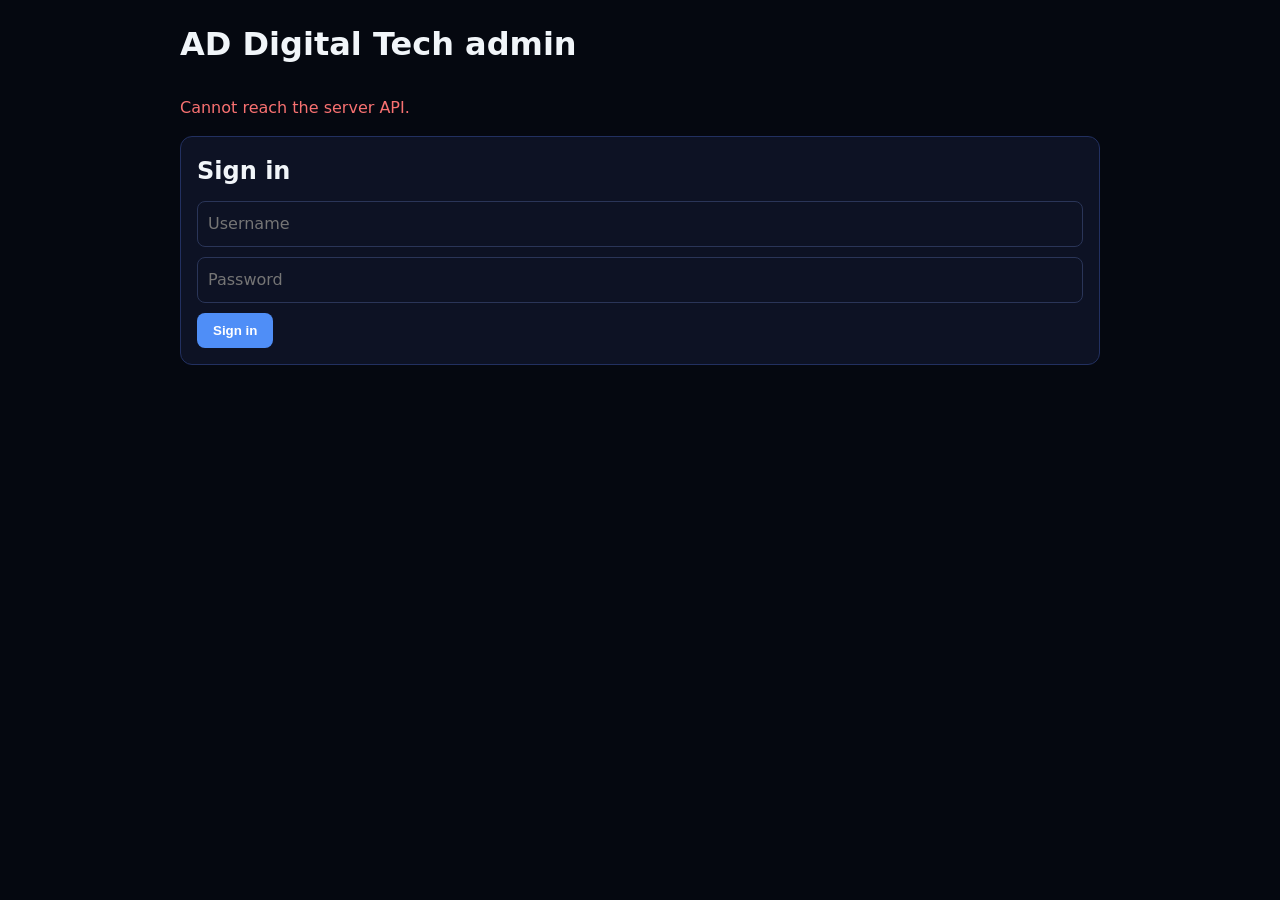
==== admin/index.html @ 88098515 "Add portfolio" ====
<!DOCTYPE html>
<html lang="en"><head><meta charset="utf-8"><meta name="viewport" content="width=device-width,initial-scale=1">
<meta name="robots" content="noindex,nofollow"><title>Admin | AD Digital Tech</title>
<style>
:root{color-scheme:dark}*{box-sizing:border-box}body{margin:0;background:#050810;color:#f1f5f9;font:16px/1.5 system-ui,sans-serif}
.w{max-width:960px;margin:0 auto;padding:20px}h1,h2{margin:0 0 12px}
input,select,textarea{width:100%;padding:10px;border:1px solid #2a3558;border-radius:8px;background:#0d1224;color:#fff;font:inherit;margin-bottom:10px}
button{border:0;border-radius:8px;padding:10px 16px;background:#4f8ef7;color:#fff;font-weight:600;cursor:pointer}button.g{background:#1b2547}button.d{background:#b42318}
.card{background:#0d1224;border:1px solid #223060;border-radius:12px;padding:16px;margin-bottom:12px}
.row{display:flex;gap:8px;flex-wrap:wrap;align-items:center;justify-content:space-between}
.tabs{display:flex;gap:8px;margin:12px 0}.m{color:#8493ab;font-size:.85rem}.err{color:#f87171}.ok{color:#34d399}
</style></head><body><div class="w">
<div class="row"><h1>AD Digital Tech admin</h1><button class="g" id="out" hidden>Sign out</button></div>
<p id="msg" class="m" role="status"></p>
<form id="login" hidden><div class="card"><h2>Sign in</h2><input id="u" placeholder="Username" autocomplete="username" required><input id="p" type="password" placeholder="Password" autocomplete="current-password" required><button>Sign in</button></div></form>
<div id="app" hidden>
<div class="tabs"><button id="t1">Posts</button><button class="g" id="t2">Enquiries</button></div>
<div id="posts"><form id="pf" class="card"><h2 id="pt">New post</h2><input type="hidden" id="pid">
<input id="ti" placeholder="Title" maxlength="160" required><input id="ca" list="cats" placeholder="Category (e.g. Technology, AI, Software)" maxlength="40"><datalist id="cats"><option>Technology</option><option>AI</option><option>Software</option><option>Education Tech</option><option>Security</option><option>Company</option></datalist>
<input id="su" placeholder="Short summary (max 300)" maxlength="300" required><textarea id="bo" rows="6" placeholder="Body (plain text)" required></textarea>
<input id="li" placeholder="Source link (optional, https://...)"><label class="m">Cover image (JPG, PNG or WebP, max 2.5 MB)</label><input type="file" id="fi" accept="image/jpeg,image/png,image/webp"><input type="hidden" id="co"><img id="pv" alt="" hidden style="max-width:240px;border-radius:8px;margin-bottom:10px"><br><label><input type="checkbox" id="pu" style="width:auto"> Published</label> &nbsp; <label><input type="checkbox" id="fe" style="width:auto"> Featured (top story)</label><br><br>
<button>Save post</button> <button type="button" class="g" id="cl">Clear</button></form><div id="plist"></div></div>
<div id="enq" hidden></div></div></div>
<script>
var csrf='',API='../api/admin.php',$=function(i){return document.getElementById(i)};
function say(t,c){var m=$('msg');m.textContent=t||'';m.className=c||'m'}
function call(a,method,data){var o={method:method||'GET',headers:{'Content-Type':'application/json','X-CSRF-Token':csrf},credentials:'same-origin'};if(data)o.body=JSON.stringify(data);
return fetch(API+'?action='+a,o).then(function(r){return r.json().then(function(j){if(!r.ok)throw new Error(j.error||'Request failed');return j})})}
function el(t,txt,cls){var e=document.createElement(t);if(txt!=null)e.textContent=txt;if(cls)e.className=cls;return e}
function show(signed){$('login').hidden=signed;$('app').hidden=!signed;$('out').hidden=!signed}
function pv(p){var i=$('pv');i.hidden=!p;if(p)i.src='../'+p}
$('fi').onchange=function(){var f=this.files[0];if(!f)return;var fd=new FormData();fd.append('image',f);say('Uploading...');fetch(API+'?action=upload',{method:'POST',headers:{'X-CSRF-Token':csrf},credentials:'same-origin',body:fd}).then(function(r){return r.json().then(function(j){if(!r.ok)throw new Error(j.error||'Upload failed');return j})}).then(function(j){$('co').value=j.path;pv(j.path);say('Image uploaded.','ok')}).catch(function(x){say(x.message,'err')})};
function loadPosts(){call('posts').then(function(r){var l=$('plist');l.textContent='';r.posts.forEach(function(p){var c=el('div',null,'card'),h=el('div',null,'row');
h.appendChild(el('b',p.title));h.appendChild(el('span',(p.is_published=='1'?'Published':'Draft')+' · '+p.category,'m'));c.appendChild(h);c.appendChild(el('p',p.summary,'m'));
var e=el('button','Edit','g');e.onclick=function(){$('pid').value=p.id;$('ti').value=p.title;$('ca').value=p.category;$('su').value=p.summary;$('bo').value=p.body;$('li').value=p.link_url||'';$('co').value=p.cover_image||'';pv(p.cover_image);$('fe').checked=p.is_featured=='1';$('pu').checked=p.is_published=='1';$('pt').textContent='Edit post';scrollTo(0,0)};
var d=el('button','Delete','d');d.onclick=function(){if(confirm('Delete this post?'))call('post_delete','POST',{id:+p.id}).then(loadPosts).catch(function(x){say(x.message,'err')})};
c.appendChild(e);c.appendChild(document.createTextNode(' '));c.appendChild(d);l.appendChild(c)});if(!r.posts.length)l.appendChild(el('p','No posts yet.','m'))}).catch(function(x){say(x.message,'err')})}
function loadEnq(){call('enquiries').then(function(r){var l=$('enq');l.textContent='';r.enquiries.forEach(function(q){var c=el('div',null,'card'),h=el('div',null,'row');
h.appendChild(el('b',q.name+' · '+q.project_type));h.appendChild(el('span',q.created_at,'m'));c.appendChild(h);
c.appendChild(el('p',q.email+' · '+q.phone+(q.organisation?' · '+q.organisation:''),'m'));
if(q.budget||q.timeframe)c.appendChild(el('p','Budget: '+(q.budget||'-')+' · Timeframe: '+(q.timeframe||'-'),'m'));
c.appendChild(el('p',q.message));var s=el('select');['new','contacted','closed'].forEach(function(o){var op=el('option',o);op.value=o;if(o===q.status)op.selected=true;s.appendChild(op)});
s.onchange=function(){call('enquiry_status','POST',{id:+q.id,status:s.value}).catch(function(x){say(x.message,'err')})};c.appendChild(s);l.appendChild(c)});if(!r.enquiries.length)l.appendChild(el('p','No enquiries yet.','m'))}).catch(function(x){say(x.message,'err')})}
$('t1').onclick=function(){$('posts').hidden=false;$('enq').hidden=true;$('t1').className='';$('t2').className='g'};
$('t2').onclick=function(){$('posts').hidden=true;$('enq').hidden=false;$('t2').className='';$('t1').className='g';loadEnq()};
$('login').onsubmit=function(e){e.preventDefault();call('login','POST',{username:$('u').value,password:$('p').value}).then(function(r){csrf=r.csrf;$('p').value='';say('');show(true);loadPosts()}).catch(function(x){say(x.message,'err')})};
$('out').onclick=function(){call('logout','POST').then(function(){csrf='';show(false)})};
$('cl').onclick=function(){$('pf').reset();$('pid').value='';$('co').value='';pv('');$('pt').textContent='New post'};
$('pf').onsubmit=function(e){e.preventDefault();call('post_save','POST',{id:+$('pid').value||0,title:$('ti').value,category:$('ca').value,summary:$('su').value,body:$('bo').value,link_url:$('li').value,cover_image:$('co').value,is_featured:$('fe').checked,is_published:$('pu').checked}).then(function(){say('Saved.','ok');$('cl').click();loadPosts()}).catch(function(x){say(x.message,'err')})};
call('me').then(function(r){if(r.signedIn){csrf=r.csrf;show(true);loadPosts()}else show(false)}).catch(function(){show(false);say('Cannot reach the server API.','err')});
</script></body></html>
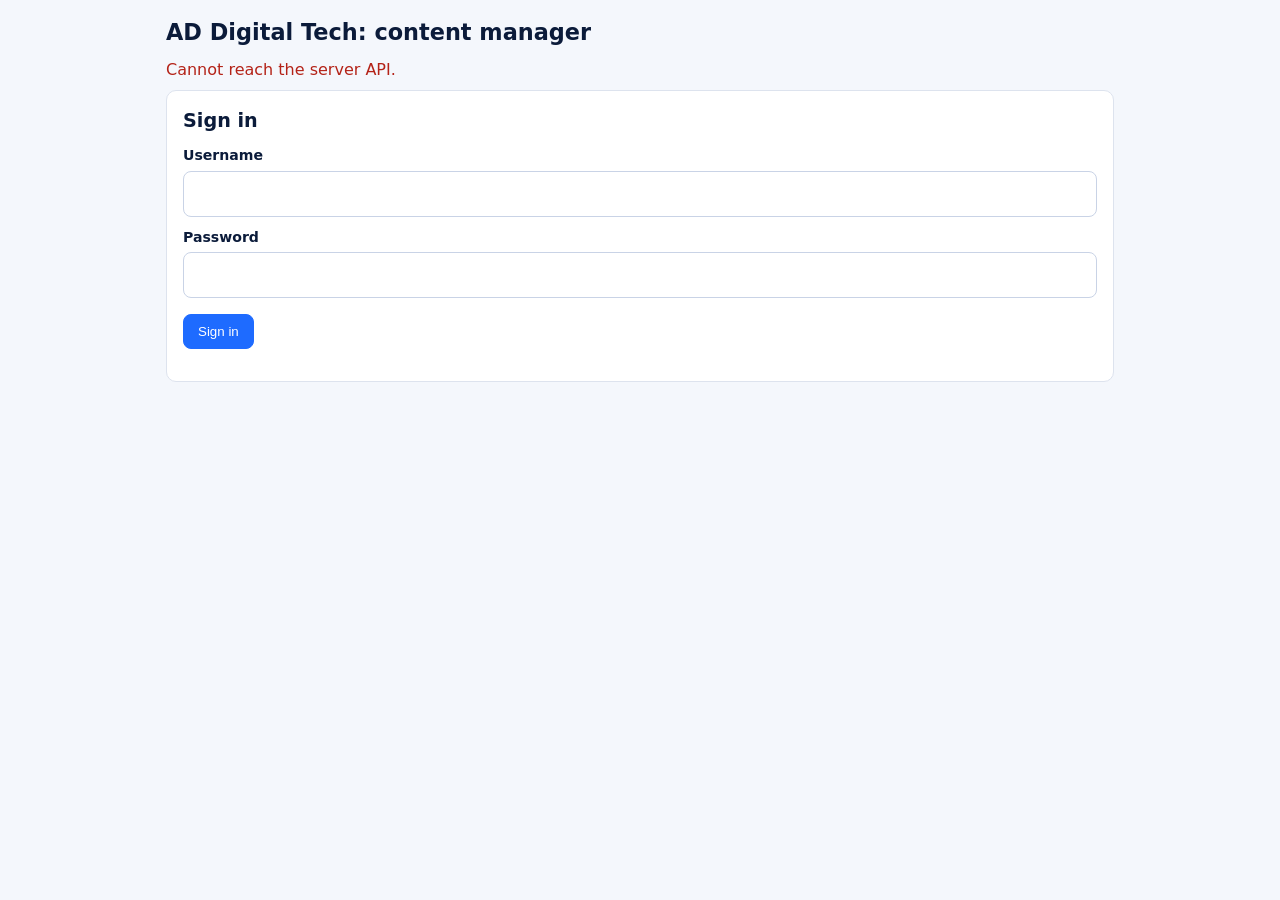
==== commit 9e6a9ed2: "Corporate website with admin-managed content" ====
--- a/admin/index.html
+++ b/admin/index.html
@@ -2,50 +2,89 @@
 <html lang="en"><head><meta charset="utf-8"><meta name="viewport" content="width=device-width,initial-scale=1">
 <meta name="robots" content="noindex,nofollow"><title>Admin | AD Digital Tech</title>
 <style>
-:root{color-scheme:dark}*{box-sizing:border-box}body{margin:0;background:#050810;color:#f1f5f9;font:16px/1.5 system-ui,sans-serif}
-.w{max-width:960px;margin:0 auto;padding:20px}h1,h2{margin:0 0 12px}
-input,select,textarea{width:100%;padding:10px;border:1px solid #2a3558;border-radius:8px;background:#0d1224;color:#fff;font:inherit;margin-bottom:10px}
-button{border:0;border-radius:8px;padding:10px 16px;background:#4f8ef7;color:#fff;font-weight:600;cursor:pointer}button.g{background:#1b2547}button.d{background:#b42318}
-.card{background:#0d1224;border:1px solid #223060;border-radius:12px;padding:16px;margin-bottom:12px}
+*{box-sizing:border-box}body{margin:0;background:#f4f7fc;color:#0b1b3a;font:16px/1.5 "Segoe UI",system-ui,sans-serif}
+.w{max-width:980px;margin:0 auto;padding:16px}h1{font-size:1.4rem;margin:0}h2{font-size:1.2rem;margin:0 0 10px}
+.top{display:flex;justify-content:space-between;align-items:center;gap:10px;flex-wrap:wrap}
+.tabs{display:flex;gap:6px;flex-wrap:wrap;margin:14px 0}
+button,.b{border:1px solid #c9d3e6;border-radius:8px;padding:9px 14px;background:#fff;color:#0b1b3a;font:600 .9rem inherit;cursor:pointer}
+button.p{background:#1e6bff;border-color:#1e6bff;color:#fff}button.d{background:#b42318;border-color:#b42318;color:#fff}button.on{background:#0a1f44;color:#fff;border-color:#0a1f44}
+button:disabled{opacity:.6}
+.card{background:#fff;border:1px solid #dde3ee;border-radius:10px;padding:16px;margin-bottom:12px}
 .row{display:flex;gap:8px;flex-wrap:wrap;align-items:center;justify-content:space-between}
-.tabs{display:flex;gap:8px;margin:12px 0}.m{color:#8493ab;font-size:.85rem}.err{color:#f87171}.ok{color:#34d399}
+label{display:block;font-weight:600;font-size:.88rem;margin:10px 0 4px}
+input,select,textarea{width:100%;padding:10px;border:1px solid #c9d3e6;border-radius:8px;font:inherit;background:#fff}
+input[type=checkbox]{width:auto}textarea{min-height:90px}
+fieldset{border:1px solid #dde3ee;border-radius:10px;margin:0 0 14px;padding:6px 14px 14px;background:#fff}legend{font-weight:700;padding:0 6px}
+.m{color:#55627a;font-size:.85rem}.err{color:#b42318}.ok{color:#0b6b3a}
+.th{display:flex;gap:8px;flex-wrap:wrap;margin:6px 0}.th div{position:relative}.th img{width:110px;height:70px;object-fit:cover;border-radius:6px;border:1px solid #dde3ee;display:block}
+.th button{position:absolute;top:2px;right:2px;padding:0 7px;font-size:.9rem}
+#msg{position:sticky;top:0;z-index:5;padding:8px 0;min-height:1.6em}
 </style></head><body><div class="w">
-<div class="row"><h1>AD Digital Tech admin</h1><button class="g" id="out" hidden>Sign out</button></div>
-<p id="msg" class="m" role="status"></p>
-<form id="login" hidden><div class="card"><h2>Sign in</h2><input id="u" placeholder="Username" autocomplete="username" required><input id="p" type="password" placeholder="Password" autocomplete="current-password" required><button>Sign in</button></div></form>
-<div id="app" hidden>
-<div class="tabs"><button id="t1">Posts</button><button class="g" id="t2">Enquiries</button></div>
-<div id="posts"><form id="pf" class="card"><h2 id="pt">New post</h2><input type="hidden" id="pid">
-<input id="ti" placeholder="Title" maxlength="160" required><input id="ca" list="cats" placeholder="Category (e.g. Technology, AI, Software)" maxlength="40"><datalist id="cats"><option>Technology</option><option>AI</option><option>Software</option><option>Education Tech</option><option>Security</option><option>Company</option></datalist>
-<input id="su" placeholder="Short summary (max 300)" maxlength="300" required><textarea id="bo" rows="6" placeholder="Body (plain text)" required></textarea>
-<input id="li" placeholder="Source link (optional, https://...)"><label class="m">Cover image (JPG, PNG or WebP, max 2.5 MB)</label><input type="file" id="fi" accept="image/jpeg,image/png,image/webp"><input type="hidden" id="co"><img id="pv" alt="" hidden style="max-width:240px;border-radius:8px;margin-bottom:10px"><br><label><input type="checkbox" id="pu" style="width:auto"> Published</label> &nbsp; <label><input type="checkbox" id="fe" style="width:auto"> Featured (top story)</label><br><br>
-<button>Save post</button> <button type="button" class="g" id="cl">Clear</button></form><div id="plist"></div></div>
-<div id="enq" hidden></div></div></div>
+<div class="top"><h1>AD Digital Tech: content manager</h1><div><a class="b" href="../" target="_blank" rel="noopener" id="vs" hidden>View website</a> <button id="out" hidden>Sign out</button></div></div>
+<div id="msg" class="m" role="status" aria-live="polite"></div>
+<form id="login" hidden><div class="card"><h2>Sign in</h2><label for="u">Username</label><input id="u" autocomplete="username" required><label for="p">Password</label><input id="p" type="password" autocomplete="current-password" required><p><button class="p">Sign in</button></p></div></form>
+<div id="app" hidden><div class="tabs" id="tabs"></div><div id="view"></div></div>
+</div>
 <script>
-var csrf='',API='../api/admin.php',$=function(i){return document.getElementById(i)};
+var csrf='',API='../api/admin.php',SC=null,$=function(i){return document.getElementById(i)};
 function say(t,c){var m=$('msg');m.textContent=t||'';m.className=c||'m'}
 function call(a,method,data){var o={method:method||'GET',headers:{'Content-Type':'application/json','X-CSRF-Token':csrf},credentials:'same-origin'};if(data)o.body=JSON.stringify(data);
 return fetch(API+'?action='+a,o).then(function(r){return r.json().then(function(j){if(!r.ok)throw new Error(j.error||'Request failed');return j})})}
-function el(t,txt,cls){var e=document.createElement(t);if(txt!=null)e.textContent=txt;if(cls)e.className=cls;return e}
-function show(signed){$('login').hidden=signed;$('app').hidden=!signed;$('out').hidden=!signed}
-function pv(p){var i=$('pv');i.hidden=!p;if(p)i.src='../'+p}
-$('fi').onchange=function(){var f=this.files[0];if(!f)return;var fd=new FormData();fd.append('image',f);say('Uploading...');fetch(API+'?action=upload',{method:'POST',headers:{'X-CSRF-Token':csrf},credentials:'same-origin',body:fd}).then(function(r){return r.json().then(function(j){if(!r.ok)throw new Error(j.error||'Upload failed');return j})}).then(function(j){$('co').value=j.path;pv(j.path);say('Image uploaded.','ok')}).catch(function(x){say(x.message,'err')})};
-function loadPosts(){call('posts').then(function(r){var l=$('plist');l.textContent='';r.posts.forEach(function(p){var c=el('div',null,'card'),h=el('div',null,'row');
-h.appendChild(el('b',p.title));h.appendChild(el('span',(p.is_published=='1'?'Published':'Draft')+' · '+p.category,'m'));c.appendChild(h);c.appendChild(el('p',p.summary,'m'));
-var e=el('button','Edit','g');e.onclick=function(){$('pid').value=p.id;$('ti').value=p.title;$('ca').value=p.category;$('su').value=p.summary;$('bo').value=p.body;$('li').value=p.link_url||'';$('co').value=p.cover_image||'';pv(p.cover_image);$('fe').checked=p.is_featured=='1';$('pu').checked=p.is_published=='1';$('pt').textContent='Edit post';scrollTo(0,0)};
-var d=el('button','Delete','d');d.onclick=function(){if(confirm('Delete this post?'))call('post_delete','POST',{id:+p.id}).then(loadPosts).catch(function(x){say(x.message,'err')})};
-c.appendChild(e);c.appendChild(document.createTextNode(' '));c.appendChild(d);l.appendChild(c)});if(!r.posts.length)l.appendChild(el('p','No posts yet.','m'))}).catch(function(x){say(x.message,'err')})}
-function loadEnq(){call('enquiries').then(function(r){var l=$('enq');l.textContent='';r.enquiries.forEach(function(q){var c=el('div',null,'card'),h=el('div',null,'row');
-h.appendChild(el('b',q.name+' · '+q.project_type));h.appendChild(el('span',q.created_at,'m'));c.appendChild(h);
-c.appendChild(el('p',q.email+' · '+q.phone+(q.organisation?' · '+q.organisation:''),'m'));
-if(q.budget||q.timeframe)c.appendChild(el('p','Budget: '+(q.budget||'-')+' · Timeframe: '+(q.timeframe||'-'),'m'));
-c.appendChild(el('p',q.message));var s=el('select');['new','contacted','closed'].forEach(function(o){var op=el('option',o);op.value=o;if(o===q.status)op.selected=true;s.appendChild(op)});
-s.onchange=function(){call('enquiry_status','POST',{id:+q.id,status:s.value}).catch(function(x){say(x.message,'err')})};c.appendChild(s);l.appendChild(c)});if(!r.enquiries.length)l.appendChild(el('p','No enquiries yet.','m'))}).catch(function(x){say(x.message,'err')})}
-$('t1').onclick=function(){$('posts').hidden=false;$('enq').hidden=true;$('t1').className='';$('t2').className='g'};
-$('t2').onclick=function(){$('posts').hidden=true;$('enq').hidden=false;$('t2').className='';$('t1').className='g';loadEnq()};
-$('login').onsubmit=function(e){e.preventDefault();call('login','POST',{username:$('u').value,password:$('p').value}).then(function(r){csrf=r.csrf;$('p').value='';say('');show(true);loadPosts()}).catch(function(x){say(x.message,'err')})};
-$('out').onclick=function(){call('logout','POST').then(function(){csrf='';show(false)})};
-$('cl').onclick=function(){$('pf').reset();$('pid').value='';$('co').value='';pv('');$('pt').textContent='New post'};
-$('pf').onsubmit=function(e){e.preventDefault();call('post_save','POST',{id:+$('pid').value||0,title:$('ti').value,category:$('ca').value,summary:$('su').value,body:$('bo').value,link_url:$('li').value,cover_image:$('co').value,is_featured:$('fe').checked,is_published:$('pu').checked}).then(function(){say('Saved.','ok');$('cl').click();loadPosts()}).catch(function(x){say(x.message,'err')})};
-call('me').then(function(r){if(r.signedIn){csrf=r.csrf;show(true);loadPosts()}else show(false)}).catch(function(){show(false);say('Cannot reach the server API.','err')});
+function el(t,x,c,a){var e=document.createElement(t);if(x!=null)e.textContent=x;if(c)e.className=c;for(var k in(a||{}))e.setAttribute(k,a[k]);return e}
+function upload(file){var fd=new FormData();fd.append('image',file);say('Uploading and optimising image...');return fetch(API+'?action=upload',{method:'POST',headers:{'X-CSRF-Token':csrf},credentials:'same-origin',body:fd}).then(function(r){return r.json().then(function(j){if(!r.ok)throw new Error(j.error||'Upload failed');say('Image uploaded.','ok');return j.path})})}
+function thumb(p,onx){var d=el('div'),i=el('img');i.src='../'+p;i.alt='';d.appendChild(i);var b=el('button','\u00d7');b.type='button';b.title='Remove';b.onclick=onx;d.appendChild(b);return d}
+// Build a form from field definitions. Returns {root,get}
+function buildForm(fields,vals){var root=el('div'),getters={};
+fields.forEach(function(f){var v=vals[f.k];if(v==null||v===''||(Array.isArray(v)&&!v.length&&f.t!=='lines'))v=(f.t==='bool'?0:(vals.__def?'':''));
+var wrap=el('div'),id='f_'+f.k;
+if(f.t==='bool'){var cb=el('input',null,null,{type:'checkbox',id:id});cb.checked=!!+vals[f.k];var l=el('label',' '+f.l,null,{'for':id});l.insertBefore(cb,l.firstChild);wrap.appendChild(l);getters[f.k]=function(){return cb.checked?1:0}}
+else{wrap.appendChild(el('label',f.l+(f.req?' *':''),null,{'for':id}));
+if(f.t==='textarea'||f.t==='lines'){var ta=el('textarea',null,null,{id:id});var cur=vals[f.k];ta.value=Array.isArray(cur)?cur.join('\n'):(cur||'');if(f.def&&!cur)ta.placeholder=Array.isArray(f.def)?f.def.join('\n'):f.def;getters[f.k]=function(){return ta.value};wrap.appendChild(ta)}
+else if(f.t==='select'){var s=el('select',null,null,{id:id});s.appendChild(el('option','(not set)'));s.firstChild.value='';f.options.forEach(function(o){var op=el('option',o);op.value=o;s.appendChild(op)});s.value=vals[f.k]||f.def||'';getters[f.k]=function(){return s.value};wrap.appendChild(s)}
+else if(f.t==='image'){var cur2=vals[f.k]||'',box=el('div','','th'),hold=el('input',null,null,{type:'hidden'}),fi=el('input',null,null,{type:'file',accept:'image/jpeg,image/png,image/webp'});
+function draw(){box.textContent='';if(hold.value)box.appendChild(thumb(hold.value,function(){hold.value='';draw()}))}hold.value=cur2;draw();
+fi.onchange=function(){if(fi.files[0])upload(fi.files[0]).then(function(p){hold.value=p;draw();fi.value=''}).catch(function(x){say(x.message,'err')})};
+getters[f.k]=function(){return hold.value};wrap.appendChild(box);wrap.appendChild(fi);if(f.def&&!cur2)wrap.appendChild(el('div','Default image in use until you upload one.','m'))}
+else if(f.t==='images'){var list=(vals[f.k]||[]).slice(),box2=el('div','','th'),fi2=el('input',null,null,{type:'file',accept:'image/jpeg,image/png,image/webp',multiple:'multiple'});
+function draw2(){box2.textContent='';list.forEach(function(p,i){box2.appendChild(thumb(p,function(){list.splice(i,1);draw2()}))})}draw2();
+fi2.onchange=function(){var fs=Array.prototype.slice.call(fi2.files);fs.reduce(function(pr,file){return pr.then(function(){return upload(file).then(function(p){list.push(p);draw2()})})},Promise.resolve()).catch(function(x){say(x.message,'err')});fi2.value=''};
+getters[f.k]=function(){return list};wrap.appendChild(box2);wrap.appendChild(fi2)}
+else{var inp=el('input',null,null,{id:id,type:'text'});inp.value=vals[f.k]||'';if(f.def&&!vals[f.k])inp.placeholder=f.def;getters[f.k]=function(){return inp.value};wrap.appendChild(inp)}}
+root.appendChild(wrap)});
+return{root:root,get:function(){var o={};for(var k in getters)o[k]=getters[k]();return o}}}
+function tabs(active){var t=$('tabs');t.textContent='';var items=[['settings','Site settings']];Object.keys(SC.collections).forEach(function(k){items.push([k,SC.collections[k].label])});items.push(['news','News posts'],['enq','Enquiries']);
+items.forEach(function(i){var b=el('button',i[1],i[0]===active?'on':'');b.onclick=function(){show(i[0])};t.appendChild(b)})}
+function show(s){say('');tabs(s);var v=$('view');v.textContent='';if(s==='settings')viewSettings(v);else if(s==='news')viewNews(v);else if(s==='enq')viewEnq(v);else viewColl(v,s)}
+function viewSettings(v){call('settings_get').then(function(r){var forms=[];Object.keys(SC.settings).forEach(function(g){var fs=el('fieldset');fs.appendChild(el('legend',g));var f=buildForm(SC.settings[g],r.settings);forms.push(f);fs.appendChild(f.root);v.appendChild(fs)});
+var b=el('button','Save all settings','p');b.onclick=function(){var vals={};forms.forEach(function(f){var o=f.get();for(var k in o)vals[k]=o[k]});b.disabled=true;call('settings_save','POST',{values:vals}).then(function(){say('Settings saved. Refresh the website to see them.','ok')}).catch(function(x){say(x.message,'err')}).then(function(){b.disabled=false})};v.appendChild(b)}).catch(function(x){say(x.message,'err')})}
+function viewColl(v,c){var def=SC.collections[c];v.appendChild(el('h2',def.label));var top=el('div','','row'),add=el('button','Add '+def.one,'p');top.appendChild(add);var sd=el('button','Load starter content');sd.title='Fills empty sections with starter text you can edit';sd.onclick=function(){call('seed','POST').then(function(r){say(r.filled.length?'Starter content added.':'Nothing to add: sections already have content.','ok');show(c)}).catch(function(x){say(x.message,'err')})};top.appendChild(sd);v.appendChild(top);
+var list=el('div');v.appendChild(list);
+function edit(en){list.textContent='';top.hidden=true;var f=buildForm(def.fields,en?en.data:{}),card=el('div','','card');card.appendChild(el('h2',en?'Edit '+def.one:'New '+def.one));card.appendChild(f.root);
+var pc=el('input',null,null,{type:'checkbox',id:'pub'});pc.checked=en?!!en.is_published:true;var pl=el('label',' Published (visible on the website; untick to save as a draft)',null,{'for':'pub'});pl.insertBefore(pc,pl.firstChild);card.appendChild(pl);
+var sv=el('button','Save','p'),cn=el('button','Cancel');cn.onclick=function(){top.hidden=false;load()};
+sv.onclick=function(){sv.disabled=true;call('entry_save','POST',{c:c,id:en?en.id:0,data:f.get(),is_published:pc.checked}).then(function(){say('Saved.','ok');top.hidden=false;load()}).catch(function(x){say(x.message,'err');sv.disabled=false})};
+card.appendChild(el('p'));card.appendChild(sv);card.appendChild(document.createTextNode(' '));card.appendChild(cn);list.appendChild(card);scrollTo(0,0)}
+function load(){fetch(API+'?action=entries&c='+encodeURIComponent(c),{credentials:'same-origin'}).then(function(r){return r.json().then(function(j){if(!r.ok)throw new Error(j.error);return j})}).then(function(r){list.textContent='';
+if(!r.entries.length)list.appendChild(el('p','Nothing here yet. Click "Add '+def.one+'" or "Load starter content".','m'));
+r.entries.forEach(function(en){var card=el('div','','card'),row=el('div','','row'),t=en.data[def.title]||'(untitled)';row.appendChild(el('b',t));row.appendChild(el('span',en.is_published?'Published':'Draft','m'));card.appendChild(row);
+var bar=el('div');[['Edit',function(){edit(en)}],['Move up',function(){mv(en,'up')}],['Move down',function(){mv(en,'down')}],[en.is_published?'Unpublish':'Publish',function(){call('entry_save','POST',{c:c,id:en.id,data:en.data,is_published:!en.is_published}).then(load).catch(function(x){say(x.message,'err')})}]].forEach(function(a){var b=el('button',a[0]);b.onclick=a[1];bar.appendChild(b);bar.appendChild(document.createTextNode(' '))});
+var d=el('button','Delete','d');d.onclick=function(){if(confirm('Delete "'+t+'"? This cannot be undone.'))call('entry_delete','POST',{c:c,id:en.id}).then(load).catch(function(x){say(x.message,'err')})};bar.appendChild(d);card.appendChild(bar);list.appendChild(card)})}).catch(function(x){say(x.message,'err')})}
+function mv(en,dir){call('entry_move','POST',{c:c,id:en.id,dir:dir}).then(load).catch(function(x){say(x.message,'err')})}
+add.onclick=function(){edit(null)};load()}
+function viewNews(v){v.appendChild(el('h2','News posts'));var fields=[{k:'title',l:'Title',t:'text',req:1},{k:'category',l:'Category (e.g. Technology, AI, Software)',t:'text'},{k:'summary',l:'Short summary (max 300)',t:'textarea'},{k:'body',l:'Story (blank line between paragraphs)',t:'textarea'},{k:'link_url',l:'Source link (optional)',t:'url'},{k:'cover_image',l:'Cover image',t:'image'}];
+var f=buildForm(fields,{}),card=el('div','','card'),pid=0;card.appendChild(f.root);
+var pc=el('input',null,null,{type:'checkbox'}),fc=el('input',null,null,{type:'checkbox'});var l1=el('label',' Published');l1.insertBefore(pc,l1.firstChild);var l2=el('label',' Featured (top story)');l2.insertBefore(fc,l2.firstChild);card.appendChild(l1);card.appendChild(l2);
+var sv=el('button','Save post','p');card.appendChild(sv);v.appendChild(card);var list=el('div');v.appendChild(list);
+sv.onclick=function(){var o=f.get();call('post_save','POST',{id:pid,title:o.title,category:o.category,summary:o.summary,body:o.body,link_url:o.link_url,cover_image:o.cover_image,is_published:pc.checked,is_featured:fc.checked}).then(function(){say('Post saved.','ok');show('news')}).catch(function(x){say(x.message,'err')})};
+call('posts').then(function(r){r.posts.forEach(function(p){var c=el('div','','card'),row=el('div','','row');row.appendChild(el('b',p.title));row.appendChild(el('span',(+p.is_published?'Published':'Draft')+' \u00b7 '+p.category,'m'));c.appendChild(row);
+var e=el('button','Edit');e.onclick=function(){pid=+p.id;show2(p)};var d=el('button','Delete','d');d.onclick=function(){if(confirm('Delete this post?'))call('post_delete','POST',{id:+p.id}).then(function(){show('news')}).catch(function(x){say(x.message,'err')})};c.appendChild(e);c.appendChild(document.createTextNode(' '));c.appendChild(d);list.appendChild(c)});
+function show2(p){var vv=$('view');vv.textContent='';vv.appendChild(el('h2','Edit post'));var f2=buildForm(fields,p),c2=el('div','','card');c2.appendChild(f2.root);var a=el('input',null,null,{type:'checkbox'});a.checked=!!+p.is_published;var b=el('input',null,null,{type:'checkbox'});b.checked=!!+p.is_featured;var la=el('label',' Published');la.insertBefore(a,la.firstChild);var lb=el('label',' Featured (top story)');lb.insertBefore(b,lb.firstChild);c2.appendChild(la);c2.appendChild(lb);
+var s2=el('button','Save post','p');s2.onclick=function(){var o=f2.get();call('post_save','POST',{id:pid,title:o.title,category:o.category,summary:o.summary,body:o.body,link_url:o.link_url,cover_image:o.cover_image,is_published:a.checked,is_featured:b.checked}).then(function(){say('Post saved.','ok');show('news')}).catch(function(x){say(x.message,'err')})};c2.appendChild(s2);vv.appendChild(c2)}}).catch(function(x){say(x.message,'err')})}
+function viewEnq(v){v.appendChild(el('h2','Project enquiries'));call('enquiries').then(function(r){if(!r.enquiries.length)v.appendChild(el('p','No enquiries yet.','m'));r.enquiries.forEach(function(q){var c=el('div','','card'),row=el('div','','row');row.appendChild(el('b',q.name+' \u00b7 '+q.project_type));row.appendChild(el('span',q.created_at,'m'));c.appendChild(row);
+c.appendChild(el('p',q.email+' \u00b7 '+q.phone+(q.organisation?' \u00b7 '+q.organisation:'')+(q.contact_method?' \u00b7 prefers '+q.contact_method:''),'m'));if(q.budget||q.timeframe)c.appendChild(el('p','Budget: '+(q.budget||'-')+' \u00b7 Timeframe: '+(q.timeframe||'-'),'m'));c.appendChild(el('p',q.message));
+var s=el('select');['new','contacted','closed'].forEach(function(o){var op=el('option',o);op.value=o;if(o===q.status)op.selected=true;s.appendChild(op)});s.onchange=function(){call('enquiry_status','POST',{id:+q.id,status:s.value}).catch(function(x){say(x.message,'err')})};c.appendChild(s);v.appendChild(c)})}).catch(function(x){say(x.message,'err')})}
+function ready(){call('schema').then(function(r){SC=r.schema;$('login').hidden=true;$('app').hidden=false;$('out').hidden=false;$('vs').hidden=false;show('settings')}).catch(function(x){say(x.message,'err')})}
+$('login').onsubmit=function(e){e.preventDefault();call('login','POST',{username:$('u').value,password:$('p').value}).then(function(r){csrf=r.csrf;$('p').value='';say('');ready()}).catch(function(x){say(x.message,'err')})};
+$('out').onclick=function(){call('logout','POST').then(function(){location.reload()})};
+call('me').then(function(r){if(r.signedIn){csrf=r.csrf;ready()}else $('login').hidden=false}).catch(function(){$('login').hidden=false;say('Cannot reach the server API.','err')});
 </script></body></html>
